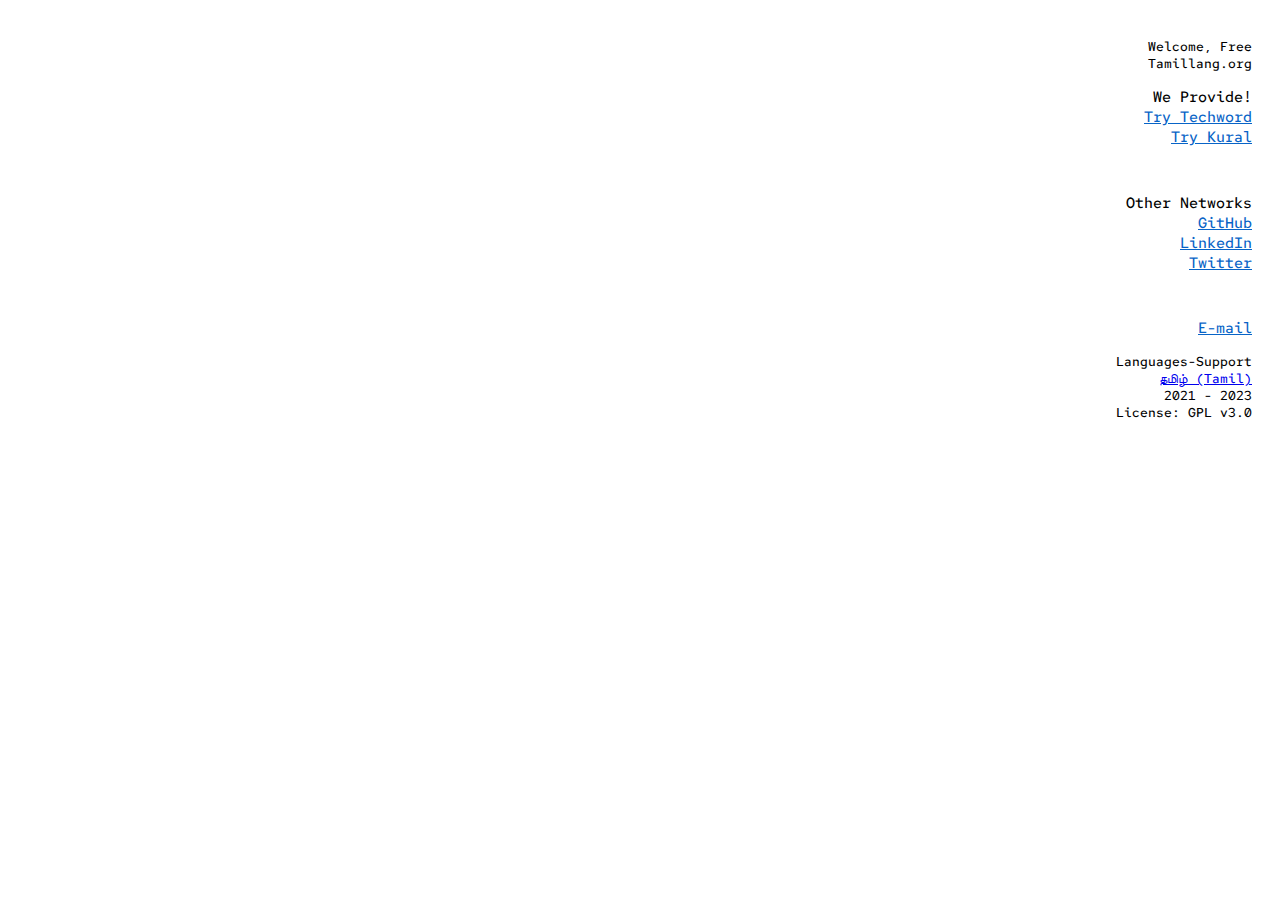
==== en/index.html @ 60a848d9 "remove email from english" ====
<html>
<head>
    <link rel="stylesheet" href="/static/css/style.css">
	<!-- Primary Meta Tags -->
  	<meta charset="utf-8">
  	<title>Home. tamillang.org</title>
	<meta name="title" content="Tamillang">
	<meta name="description" content="tamillang.org">
	
	<!-- Open Graph / Facebook -->
	<meta property="og:type" content="website">
	<meta property="og:url" content="http://twitter.com/tamillang.org">
	<meta property="og:title" content="tamillang">
	<meta property="og:description" content="This page for tamillang facebook">
	<meta property="og:image" content="https://tamillang.org/assets/tamillang.jpeg">
	
	<!-- Twitter -->
	<meta property="twitter:card" content="summary_large_image">
	<meta property="twitter:url" content="http://twitter.com/tamillang">
	<meta property="twitter:title" content="tamillang">
	<meta property="twitter:description" content="This page for tamillang twitter">
	<meta property="twitter:image" content="http://tamillang.org/assets/tamillang.jpeg">
</head>
<link rel="preconnect" href="https://fonts.googleapis.com">
<link rel="preconnect" href="https://fonts.gstatic.com" crossorigin>
<link href="https://fonts.googleapis.com/css2?family=Red+Hat+Mono:wght@300;400;500;700&display=swap" rel="stylesheet">
<style>
* {
    font-family: 'Red Hat Mono', monospace;
    font-weight: 500;
}
</style>
<body>
	<div id="menu">
	<span>Welcome, Free</span>
	<span class="title">Tamillang.org</span>
	  <br>
      <ul>
          <h3>
              <li>We Provide!</li>
              <li><a href="https://word.tamillang.org">Try Techword</a></li>
              <li><a href="https://kural.tamillang.org">Try Kural</a></li>
          </h3>
      </ul>
      <br>
      <ul>
          <h3>
              <li>Other Networks</li>
              <li><a href="https://github.com/tamillang/">GitHub</a></li>
              <li><a href="https://linkedin.com/company/tamillang">LinkedIn</a></li>
              <li><a href="https://twitter.com/tamillang/">Twitter</a></li>
              <!--<li><a href="https://instagram.com/tamillang/">Instagram</a></li>-->
          </h3>
      </ul>
      <br>
      <ul>
          <h3>
              <li><a href="mailto: tamillang.org@gmail.com">E-mail</a></li>
          </h3>
      </ul>
    <span>Languages-Support</span><br>
	<span><a href="https://tamillang.org/">தமிழ் (Tamil) </a></span><br>
	<span>2021 - 2023</span>
	<span>License: GPL v3.0</span>
    </div>
    <div id="left">&nbsp;</div>
    <div id="content">
    </div>
</body>
</html>
---- static/css/style.css ----
body {
  font-family: Helvetica;
  font-size: 13px;
}

#menu {
  float: right;
  margin-top: 30px;
  margin-right: 20px;
  text-align: right;
  width: 150px;
  font-family: "Myriad Pro", "Helvetica Neue", Helvetica;
}

#menu .title {
}

#menu ul {
  list-style-type: none;
  margin: 0;
  padding: 0;
}

#menu li a {
  display: inline-block;
  color: #0864c7;
}

#left {
  height: 1px;
  float: left;
  display: block;
  min-width: 0;
  overflow: hidden;
  width: 200px;
  margin: 0;
  padding: 0;
}

#content {
  margin-top: 15px;
  float: left;
  width: 500px;
}

#content h1, #content h2, #content h3 {
  font-family: "Myriad Pro", "Helvetica Neue", Helvetica;
  margin: 0;
}

#content h2 {
  margin-top: 2em;
}
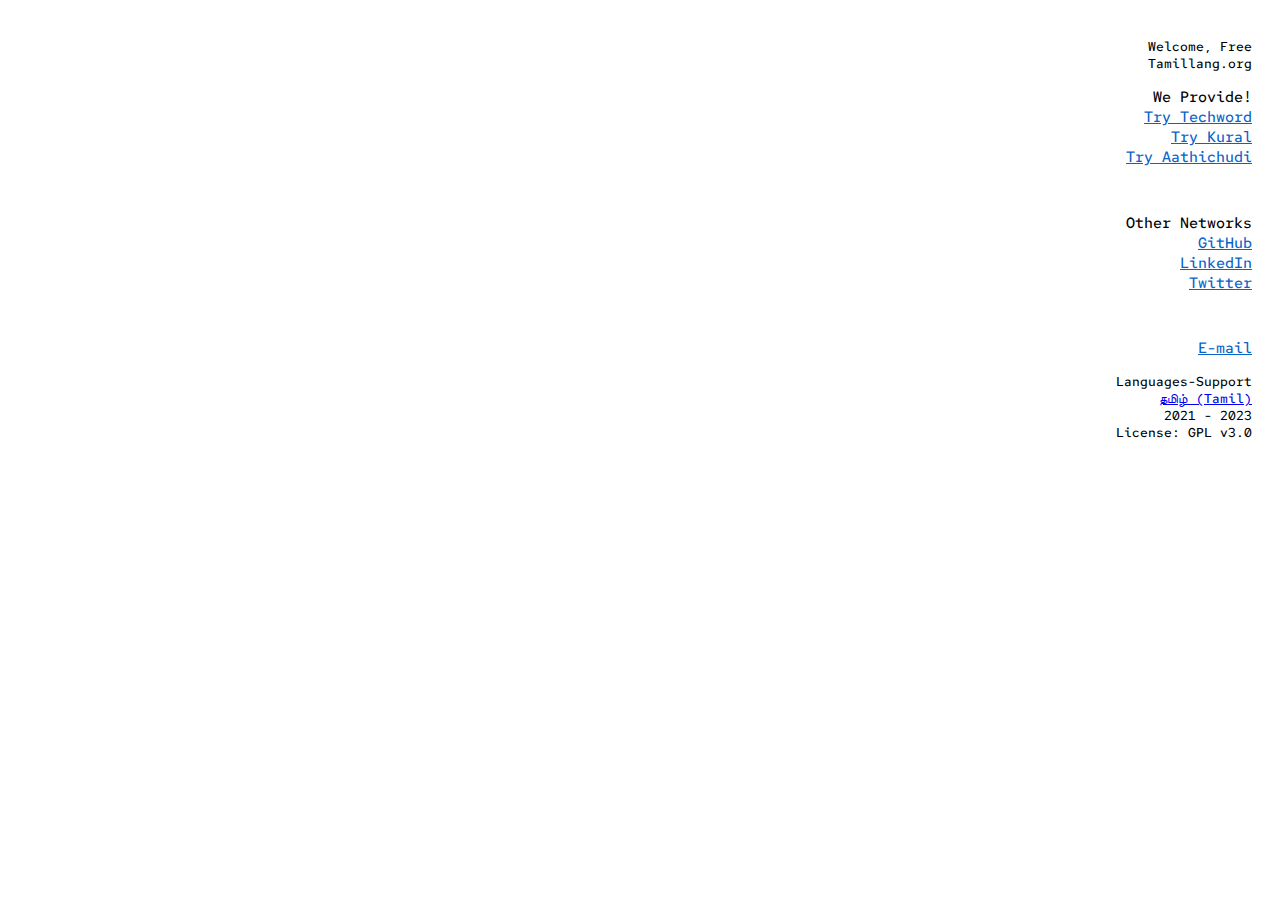
==== commit b87cfcde: "aathichudi added" ====
--- a/en/index.html
+++ b/en/index.html
@@ -40,6 +40,7 @@
               <li>We Provide!</li>
               <li><a href="https://word.tamillang.org">Try Techword</a></li>
               <li><a href="https://kural.tamillang.org">Try Kural</a></li>
+              <li><a href="https://aathichudi.tamillang.org">Try Aathichudi</a></li>
           </h3>
       </ul>
       <br>
